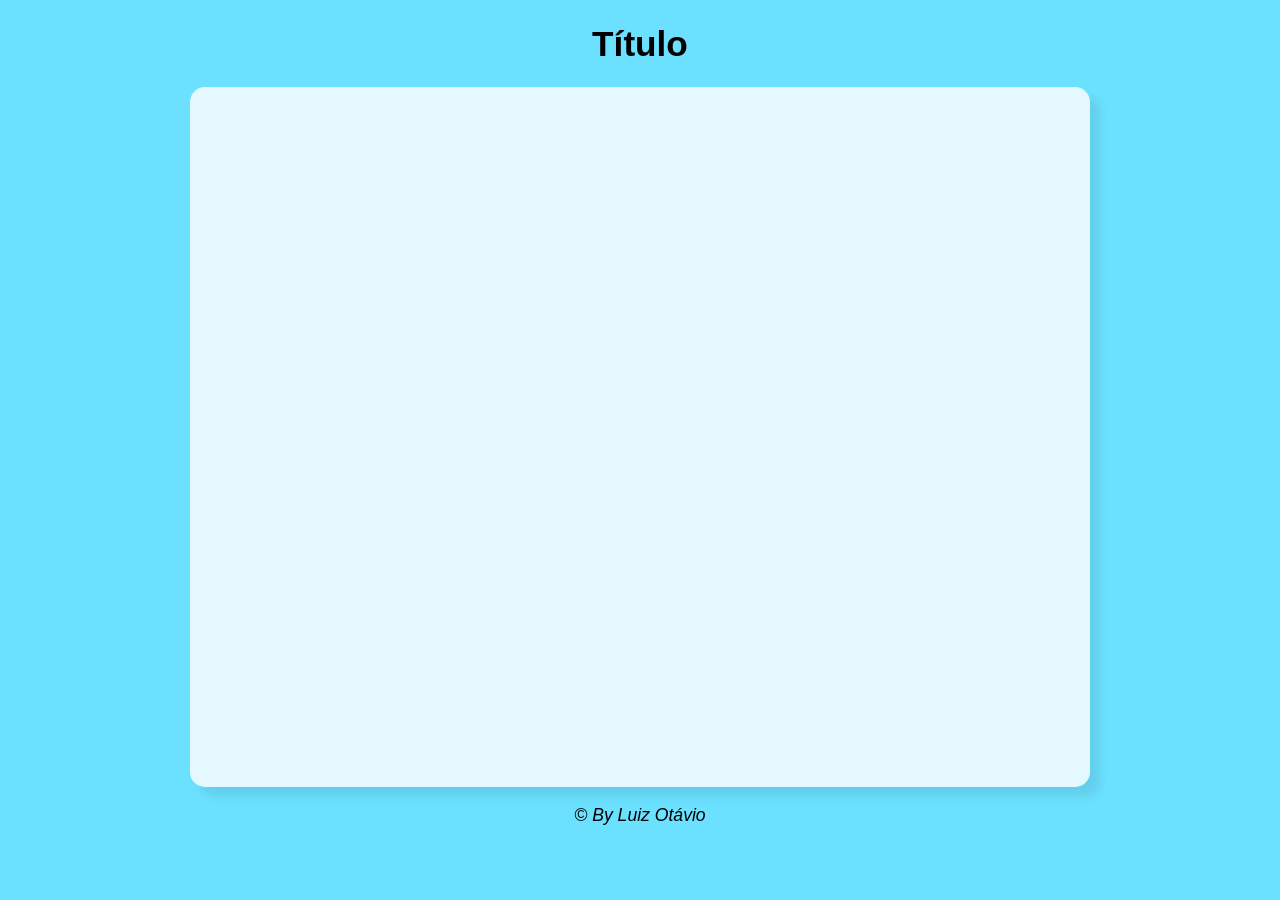
==== aula12ex/ex014/index.html @ 35bec8e8 "Update" ====
<!DOCTYPE html>
<html lang="pt_BR">
<head>
    <meta charset="UTF-8">
    <meta http-equiv="X-UA-Compatible" content="IE=edge">
    <meta name="viewport" content="width=device-width, initial-scale=1.0">

    <title>Modelo de Exercício</title>

    <link rel="stylesheet" href="style.css">
</head>
<body>
    <header>
        <h1>Título</h1>
    </header>
    <section>
        <div>

        </div>
        <div>

        </div>
    </section>
    <footer>
        <p>&copy; By Luiz Otávio</p>
    </footer>

    <script src="index.js"></script>
</body>
</html>
---- aula12ex/ex014/style.css ----
@charset "UTF-8";

body{
    background-color: rgba(0, 204, 255, 0.582);
    text-align: center;
    font: normal 1.1em Arial;

}

header {
    color: black;
}

section {
    background-color: rgba(255, 255, 255, 0.815);
    width: 900px;
    height: 700px;
    margin: auto;
    border-radius: 15px;
    box-shadow: 10px 10px 10px rgba(0, 0, 0, 0.082);
}

footer {
    color: black;
    font-style: italic;
}
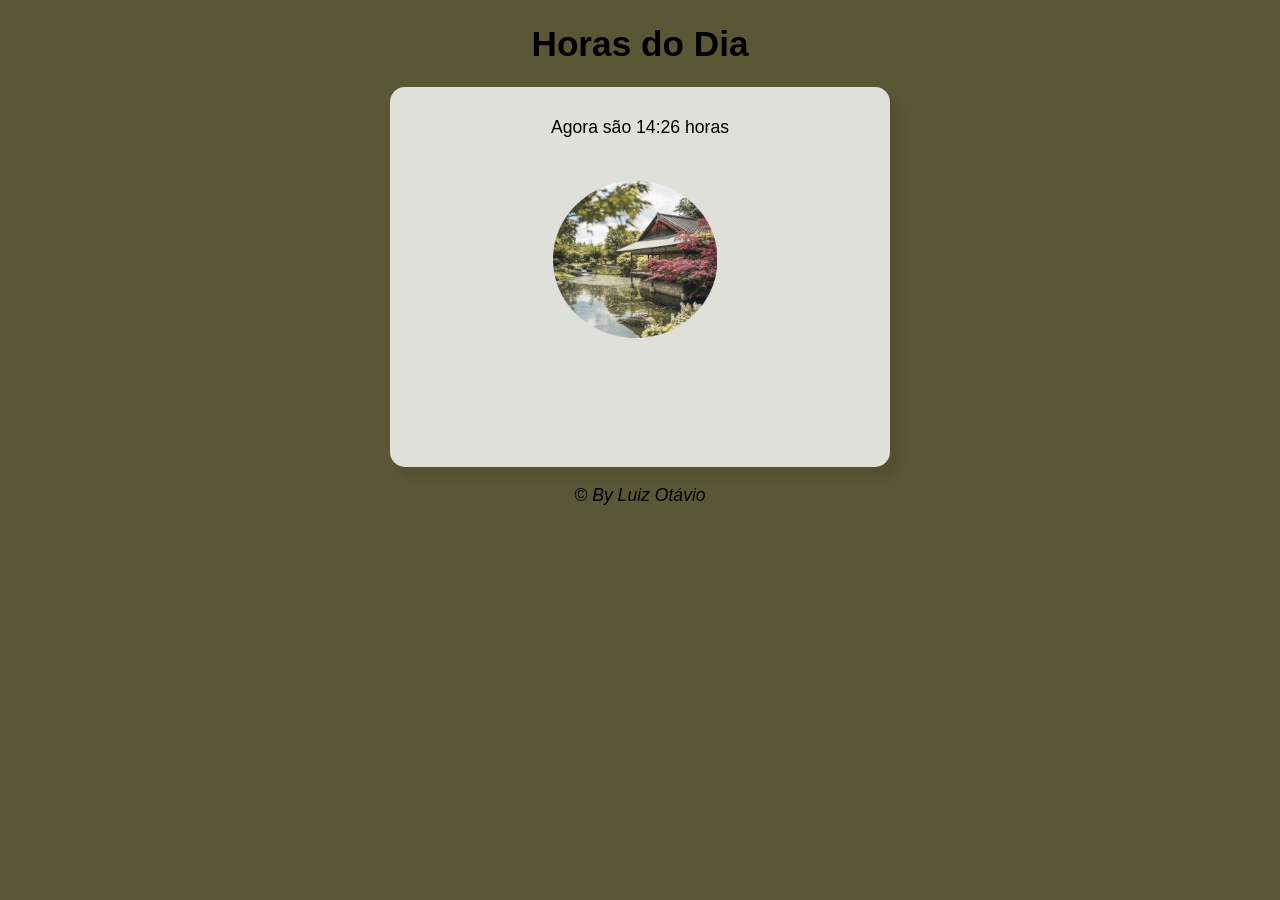
==== commit 72d82031: "Update" ====
--- a/aula12ex/ex014/index.html
+++ b/aula12ex/ex014/index.html
@@ -1,5 +1,5 @@
 <!DOCTYPE html>
-<html lang="pt_BR">
+<html lang="pt_br">
 <head>
     <meta charset="UTF-8">
     <meta http-equiv="X-UA-Compatible" content="IE=edge">
@@ -9,16 +9,16 @@
 
     <link rel="stylesheet" href="style.css">
 </head>
-<body>
+<body onload="carregar()">
     <header>
-        <h1>Título</h1>
+        <h1>Horas do Dia</h1>
     </header>
     <section>
-        <div>
-
+        <div id="msg">
+            Teste......
         </div>
-        <div>
-
+        <div id="foto">
+            <img id="img" src="manha.400px.png" alt="Foto da manha">
         </div>
     </section>
     <footer>
--- a/aula12ex/ex014/style.css
+++ b/aula12ex/ex014/style.css
@@ -13,8 +13,9 @@
 
 section {
     background-color: rgba(255, 255, 255, 0.815);
-    width: 900px;
-    height: 700px;
+    padding-top: 30px;
+    width: 500px;
+    height: 350px;
     margin: auto;
     border-radius: 15px;
     box-shadow: 10px 10px 10px rgba(0, 0, 0, 0.082);
